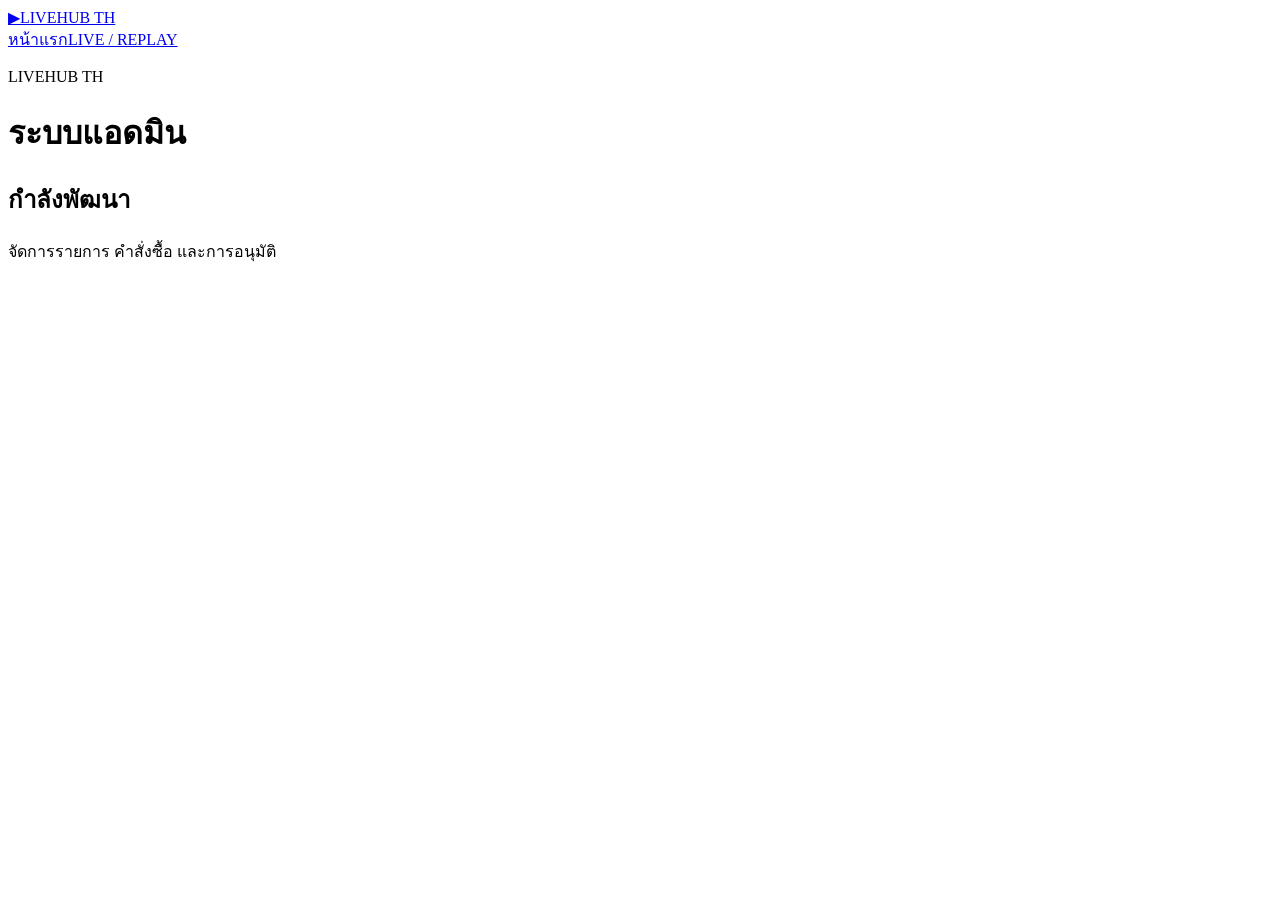
==== admin.html @ 4cc2ffb0 "Initial LIVEHUB TH Production" ====
<!doctype html><html lang="th"><head><meta charset="utf-8"><meta name="viewport" content="width=device-width,initial-scale=1"><title>ระบบแอดมิน | LIVEHUB TH</title><link rel="stylesheet" href="/css/style.css"></head><body><header class="site-header"><a class="brand" href="/"><span class="brand-mark">▶</span><span>LIVEHUB TH</span></a><nav class="site-nav"><a href="/">หน้าแรก</a><a href="/events.html">LIVE / REPLAY</a></nav></header><main class="page-shell"><p class="eyebrow">LIVEHUB TH</p><h1 class="page-title">ระบบแอดมิน</h1><div class="notice-card"><h2>กำลังพัฒนา</h2><p>จัดการรายการ คำสั่งซื้อ และการอนุมัติ</p></div></main></body></html>
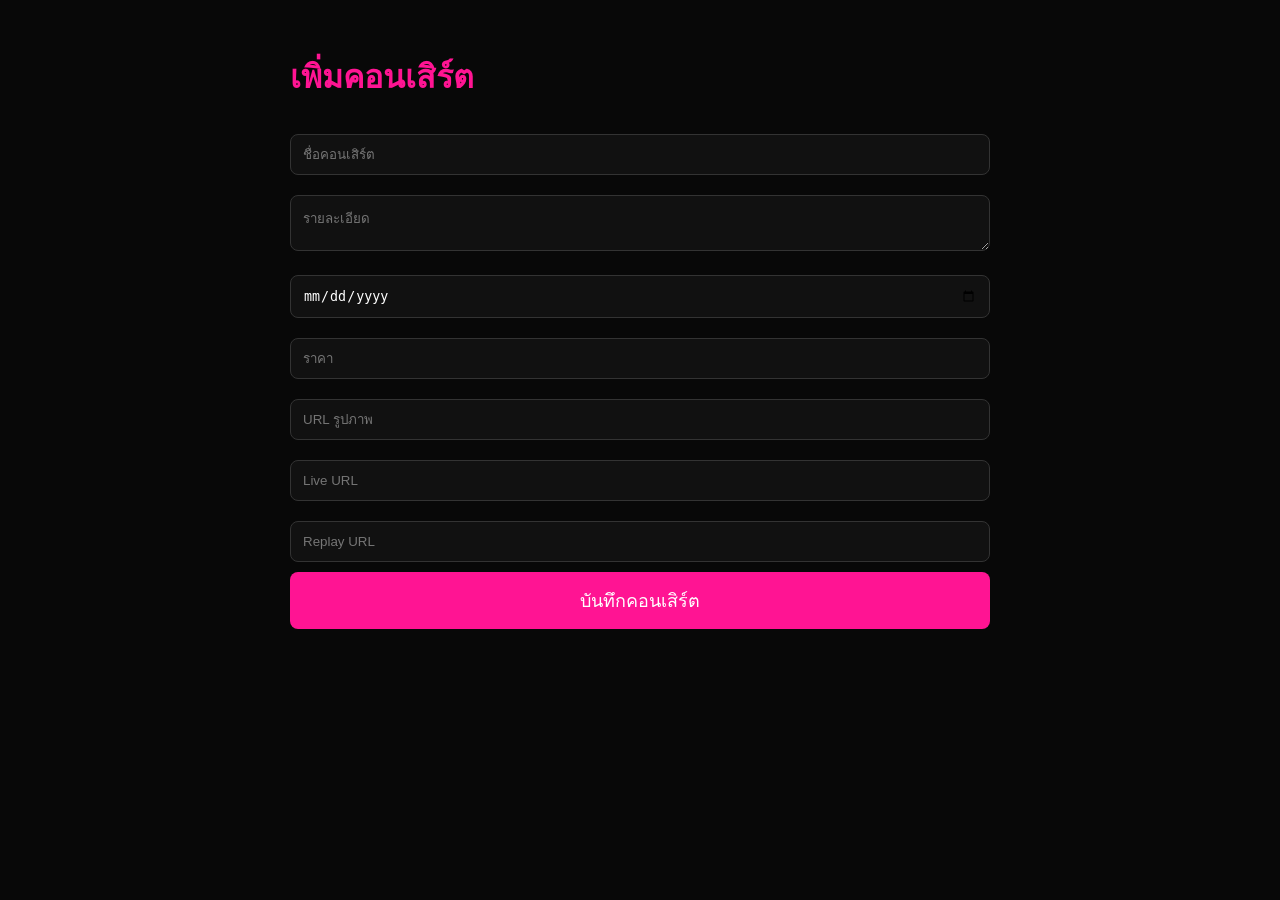
==== commit ec2a4a80: "Update admin.html" ====
--- a/admin.html
+++ b/admin.html
@@ -1 +1,109 @@
-<!doctype html><html lang="th"><head><meta charset="utf-8"><meta name="viewport" content="width=device-width,initial-scale=1"><title>ระบบแอดมิน | LIVEHUB TH</title><link rel="stylesheet" href="/css/style.css"></head><body><header class="site-header"><a class="brand" href="/"><span class="brand-mark">▶</span><span>LIVEHUB TH</span></a><nav class="site-nav"><a href="/">หน้าแรก</a><a href="/events.html">LIVE / REPLAY</a></nav></header><main class="page-shell"><p class="eyebrow">LIVEHUB TH</p><h1 class="page-title">ระบบแอดมิน</h1><div class="notice-card"><h2>กำลังพัฒนา</h2><p>จัดการรายการ คำสั่งซื้อ และการอนุมัติ</p></div></main></body></html>+<!DOCTYPE html>
+<html lang="th">
+<head>
+<meta charset="UTF-8">
+<meta name="viewport" content="width=device-width, initial-scale=1.0">
+<title>LIVEHUB TH Admin</title>
+
+<style>
+body{
+    background:#080808;
+    color:white;
+    font-family:Arial,sans-serif;
+    max-width:700px;
+    margin:auto;
+    padding:30px;
+}
+h1{
+    color:#ff1493;
+}
+input,textarea{
+    width:100%;
+    padding:12px;
+    margin:10px 0;
+    background:#111;
+    color:white;
+    border:1px solid #333;
+    border-radius:8px;
+    box-sizing:border-box;
+}
+button{
+    width:100%;
+    padding:14px;
+    background:#ff1493;
+    color:white;
+    border:none;
+    border-radius:8px;
+    font-size:18px;
+    cursor:pointer;
+}
+#result{
+    margin-top:20px;
+}
+</style>
+
+</head>
+<body>
+
+<h1>เพิ่มคอนเสิร์ต</h1>
+
+<input id="title" placeholder="ชื่อคอนเสิร์ต">
+
+<textarea id="description" placeholder="รายละเอียด"></textarea>
+
+<input id="event_date" type="date">
+
+<input id="price" type="number" placeholder="ราคา">
+
+<input id="image" placeholder="URL รูปภาพ">
+
+<input id="live_url" placeholder="Live URL">
+
+<input id="replay_url" placeholder="Replay URL">
+
+<button onclick="saveConcert()">
+บันทึกคอนเสิร์ต
+</button>
+
+<div id="result"></div>
+
+<script>
+async function saveConcert(){
+
+const res = await fetch("/api/admin/concerts",{
+
+method:"POST",
+
+headers:{
+"Content-Type":"application/json"
+},
+
+body:JSON.stringify({
+
+title:title.value,
+
+description:description.value,
+
+event_date:event_date.value,
+
+price:price.value,
+
+image:image.value,
+
+live_url:live_url.value,
+
+replay_url:replay_url.value
+
+})
+
+});
+
+const json=await res.json();
+
+result.innerHTML=JSON.stringify(json);
+
+}
+</script>
+
+</body>
+</html>
